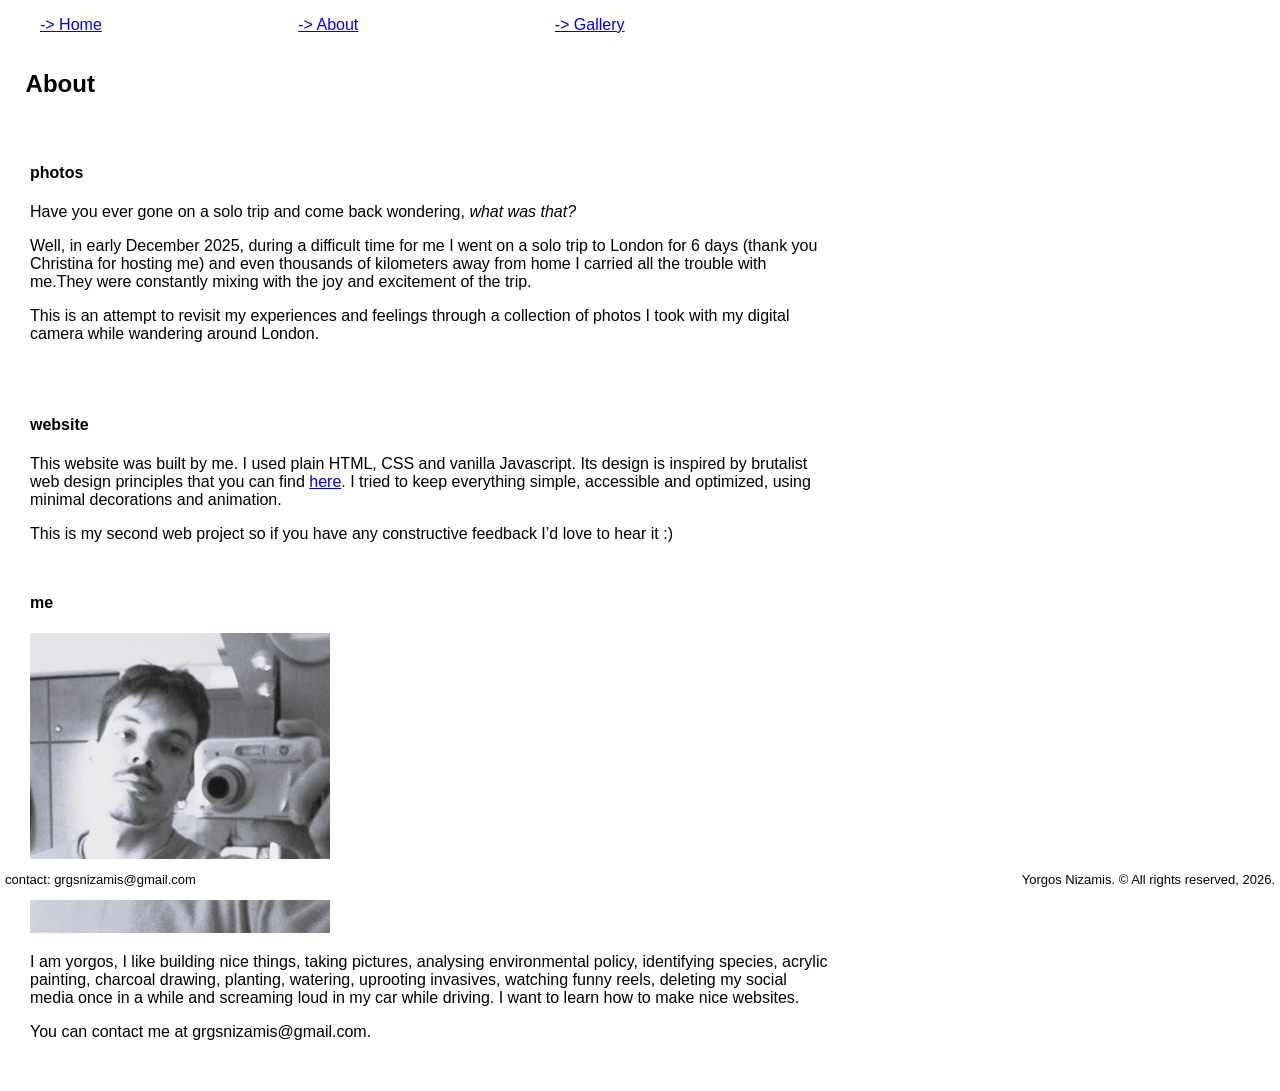
==== about.html @ d4da2dcb "initial commit" ====
<!DOCTYPE html>
<html lang="en">
<head>
    <meta charset="UTF-8">
    <meta name="viewport" content="width=device-width, initial-scale=1.0">
    <link rel="stylesheet" href="styles.css">
    <title>Document</title>
</head>
<body>
    <nav>
        <ul>
            <li><a href="index.html">-> Home</a></li>
            <li><a href="about.html">-> About</a></li>
            <li><a href="gallery.html">-> Gallery</a></li>
            <li><a class="hidden" href="notes.html">-> Notes</a></li>
        </ul>
    </nav>

    <h2>About</h2>

    <div id="photos">
        <h4>photos</h4>
        <p>Have you ever gone on a solo trip and come back wondering, <i>what was that?</i></p>
        <p>Well, in early December 2025, during a difficult time for me I went on a solo trip to London for 6 days (thank you Christina for hosting me) and even thousands of kilometers away from home I carried all the trouble with me.They were constantly mixing with the joy and excitement of the trip.</p>
        <p>This is an attempt to revisit my experiences and feelings through a collection of photos I took with my digital camera while wandering around London.</p>
    </div>
    
    <div id="website">
        <h4>website</h4>
        <p>This website was built by me. I used plain HTML, CSS and vanilla Javascript. Its design is inspired by brutalist web design principles that you can find <a href="https://99designs.com/blog/design-history-movements/brutalism/" target="_blank">here</a>. I tried to keep everything simple, accessible and optimized, using minimal decorations and animation.</p>
        <p>This is my second web project so if you have any constructive feedback I’d love to hear it :)</p>
    </div>
    
    <div id="me">
        <h4>me</h4>
        <img src="images/me.webp" alt="A photo of myself that I took in front of a mirror." width="300px" height="auto">
        <p>I am yorgos, I like building nice things, taking pictures, analysing environmental policy, identifying species, acrylic painting, charcoal drawing, planting, watering, uprooting invasives, watching funny reels, deleting my social media once in a while and screaming loud in my car while driving. I want to learn how to make nice websites.</p>
        <p>You can contact me at grgsnizamis@gmail.com.</p>
    </div>

    <footer>
        <div id="contact_info">
            <p>contact: grgsnizamis@gmail.com</p>
        </div>
        <div id="copyright_info">
            <p>Yorgos Nizamis. &copy; All rights reserved, 2026.</p>
        </div>
    </footer>
</body>
</html>
---- styles.css ----
body {
    font-family: Arial, Helvetica, sans-serif;
    background-color: white;
    margin: 0;
}

nav {
    background-color: white;
    padding: 0px;
}

nav a {
    display: inline-block;
    margin-right: 15vw;
}

nav a:hover {
    background-color: grey;
    color:white;
}

.hidden {
    color:white
}

header {
    background-image: url("images/background.webp");
    background-size: cover;
    background-position: center;
    background-repeat: no-repeat;
    width: 100%;
    height:87vh;
    color: white;
}

header h1 {
    font-size: 15vh;
    margin-top: 0px;
    margin-right:20px;
    margin-bottom: 20px;
    margin-left: 0;
    display: inline-block;
}

@media (max-width: 810px) {
  header h1 {
    font-size: 10vh;
    margin-top: 0px;
    margin-right:20px;
    margin-bottom: 60px;
    margin-left: 0;
    display: inline-block;
  }
}

@media (max-width: 450px) {
  header h1 {
    font-size: 7vh;
    margin-top: 0px;
    margin-right:20px;
    margin-bottom: 85px;
    margin-left: 0;
    display: inline-block;
  }
}

#bigger_title {
    font-size: 15vh;
}

header h5 {
    font-size: 3vh;
}

@media (max-width: 810px) {
  header h5 {
    font-size: 2vh;
  }
}

@media (max-width: 450px) {
  header h5 {
    font-size: 1.5vh;
  }
}

#position1 {
    margin-top:8vh;
    margin-left:5vw;
}

#position2 {
    margin-top:8vh;
    margin-left:31vw;
}

#position3 {
    margin-top:9vh;
    margin-left:52vw;
}

#position4 {
    margin-top:6vh;
    margin-left:62vw;
}

#position5 {
    margin-top:9vh;
    margin-left:86vw;
}

h2 {
    margin-top: 4vh;
    margin-left:2vw;
}

#photos {
    max-width: 800px;
    padding: 25px 10px 10px 30px;
}

#website {
    max-width: 800px;
    padding: 25px 10px 10px 30px;
}

#me {
    max-width: 800px;
    margin: 25px 10px 50px 30px;
}

li {
    display:inline-block;
}

#gallery-images {
    display: flex;
    flex-wrap: wrap;
    justify-content: space-evenly;
    margin: 200px 0px 0px 0px;
}

#gallery-images img {
    max-width: 100%;
    width: 400px;
    height:auto;
}

#gallery-images a {
    margin: 0px 100px 400px 100px;
}

@media (max-width: 600px) {
  #gallery-images a {
    margin: 0px 0px 350px 0px;
  }
}

#gallery-images img:hover {
    filter: invert(1);
}

footer {
    position: fixed;
    left: 0;
    bottom: 0;
    width:100%;
    background-color: white;
    color: black;
    font-size: small;
    display: flex;
    justify-content: space-between;
}
footer p {
    padding-left: 5px;
    padding-right: 5px;
}

.secret_mode {
    background-color: grey;
    color: white;
}

#random-image {
    display: block;
    margin: 7vh auto;
    height: 400px;
    width: auto;
}

#hello {
    max-width: 800px;
    margin: 5vh 6vh 4vh 6vh;
}

#quote-display {
    max-width: 800px;
}

#contact_info {
    display: inline-block;
}

#copyright_info {
    display: inline-block;
}
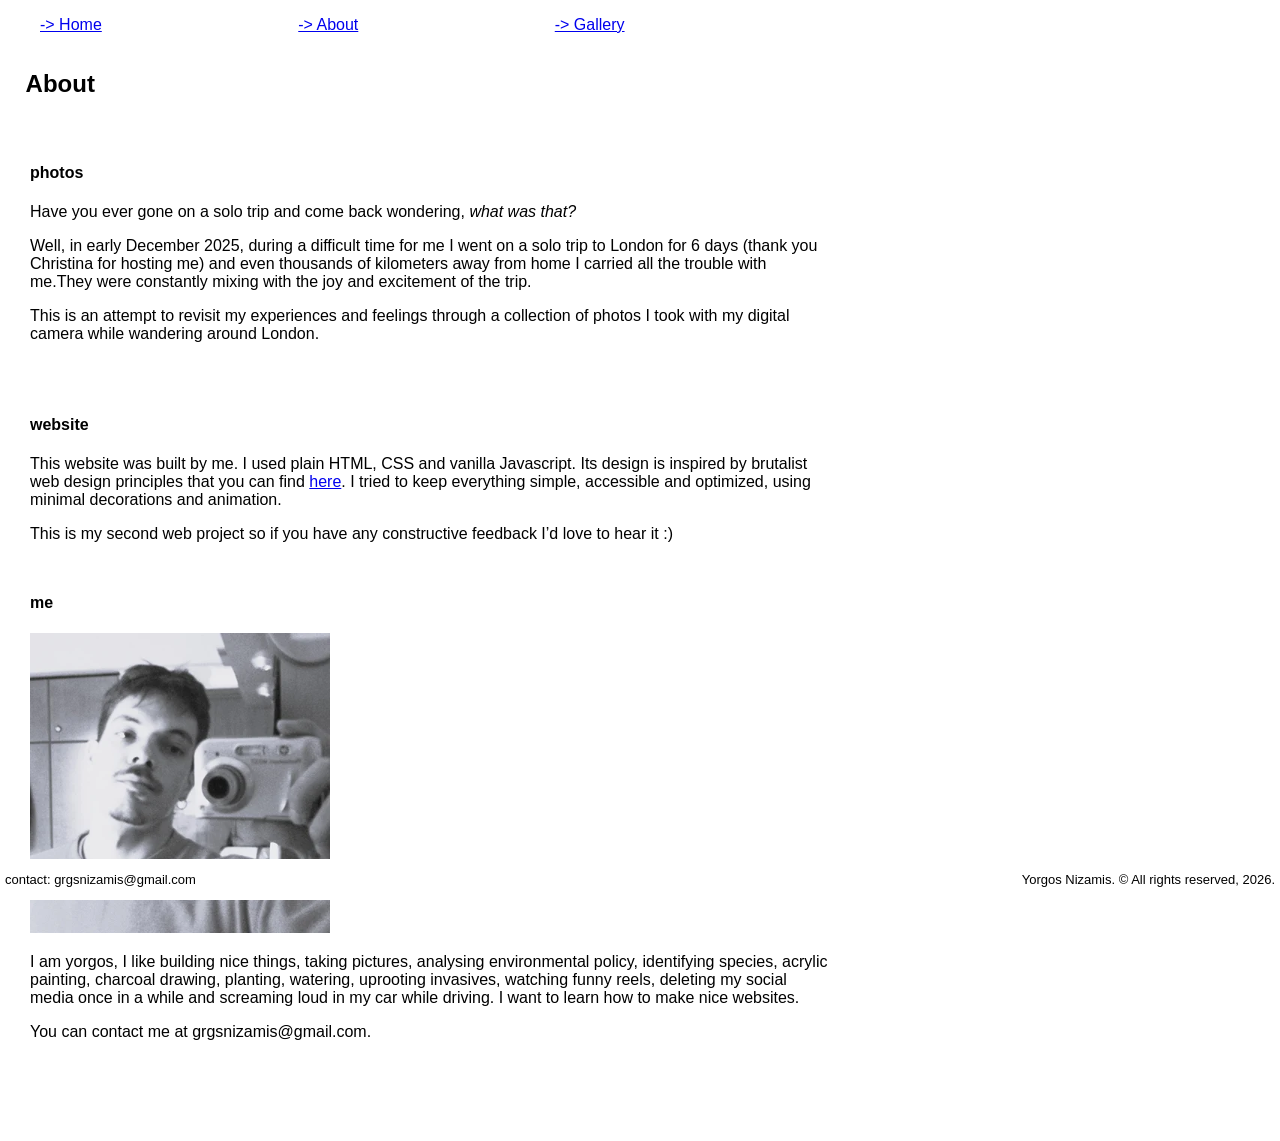
==== commit f6c38bf9: "changes" ====
--- a/about.html
+++ b/about.html
@@ -4,7 +4,7 @@
     <meta charset="UTF-8">
     <meta name="viewport" content="width=device-width, initial-scale=1.0">
     <link rel="stylesheet" href="styles.css">
-    <title>Document</title>
+    <title>about</title>
 </head>
 <body>
     <nav>
--- a/styles.css
+++ b/styles.css
@@ -32,6 +32,17 @@
     height:87vh;
     color: white;
 }
+@media (max-width: 810px) {
+  header {
+    background-image: url("images/background-mobile.webp");
+    background-size: cover;
+    background-position: center;
+    background-repeat: no-repeat;
+    width: 100%;
+    height:87vh;
+    color: white;
+}
+}
 
 header h1 {
     font-size: 15vh;
@@ -80,7 +91,7 @@
 
 @media (max-width: 450px) {
   header h5 {
-    font-size: 1.5vh;
+    font-size: 1.75vh;
   }
 }
 
@@ -126,7 +137,7 @@
 
 #me {
     max-width: 800px;
-    margin: 25px 10px 50px 30px;
+    margin: 25px 10px 100px 30px;
 }
 
 li {
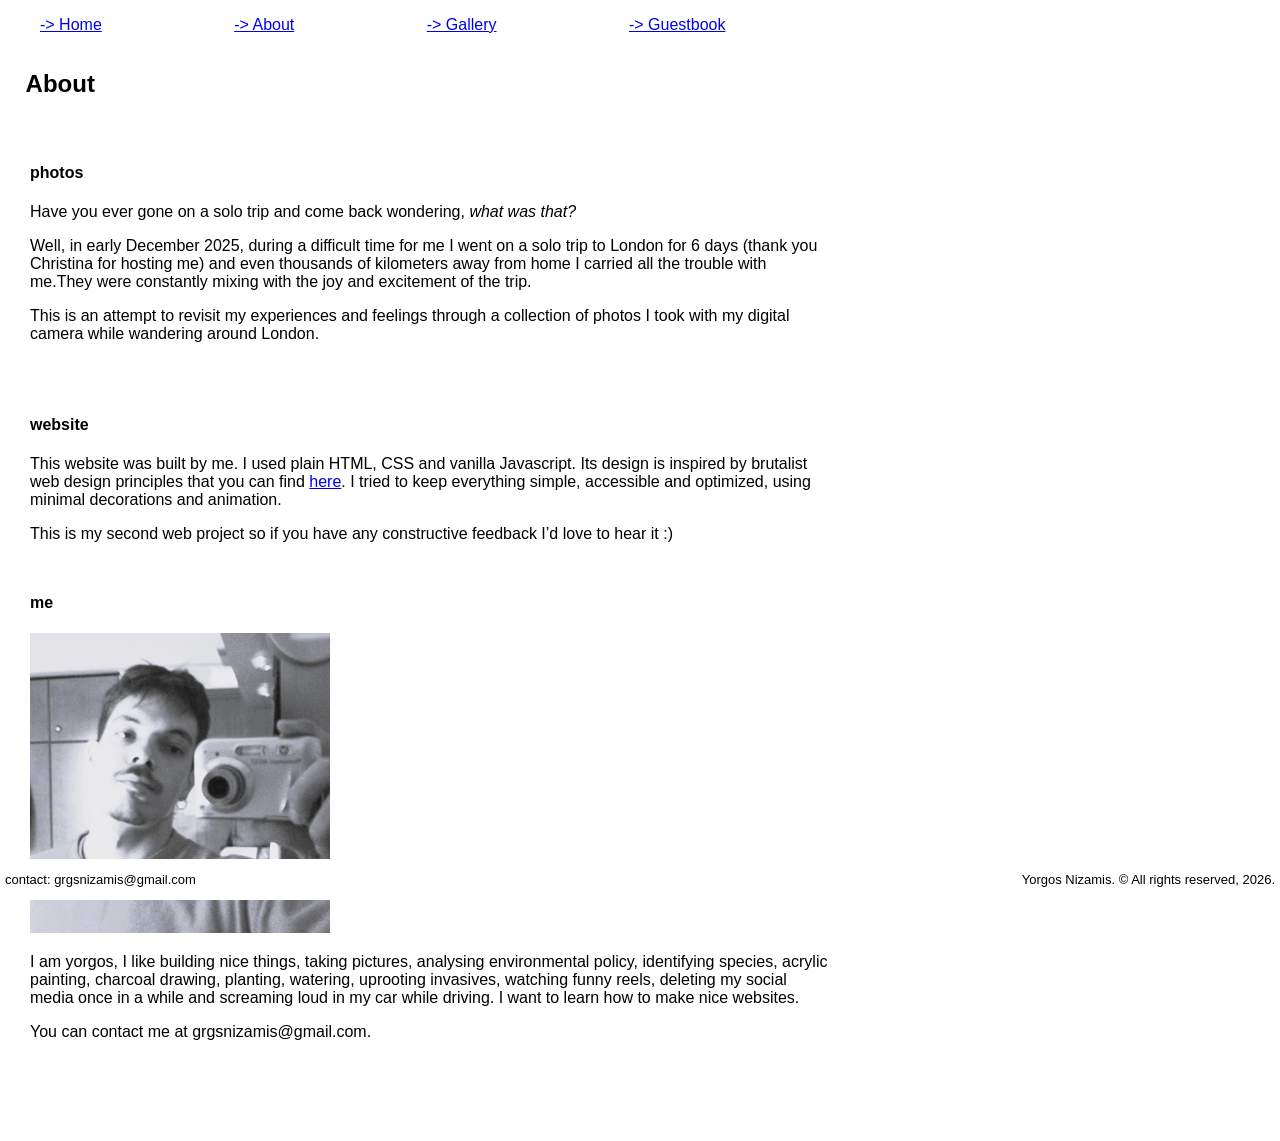
==== commit b44eccea: "minor fixes" ====
--- a/about.html
+++ b/about.html
@@ -12,6 +12,7 @@
             <li><a href="index.html">-> Home</a></li>
             <li><a href="about.html">-> About</a></li>
             <li><a href="gallery.html">-> Gallery</a></li>
+            <li><a href="guestbook.html">-> Guestbook</a></li>
             <li><a class="hidden" href="notes.html">-> Notes</a></li>
         </ul>
     </nav>
--- a/styles.css
+++ b/styles.css
@@ -11,7 +11,7 @@
 
 nav a {
     display: inline-block;
-    margin-right: 15vw;
+    margin-right: 10vw;
 }
 
 nav a:hover {
@@ -214,4 +214,22 @@
 
 #copyright_info {
     display: inline-block;
+}
+
+textarea { 
+    width: 100%; height: 1000px; padding: 10px; font-size: 16px; box-sizing: border-box; 
+}
+        
+.status { 
+    margin-top: 8px;
+    margin-left: 2vw;
+    margin-bottom: 8px;
+    font-size: 14px; 
+    color: #666; 
+    font-style: italic; 
+}
+
+#instructions {
+    max-width: 800px;
+    margin-left: 2vw;
 }
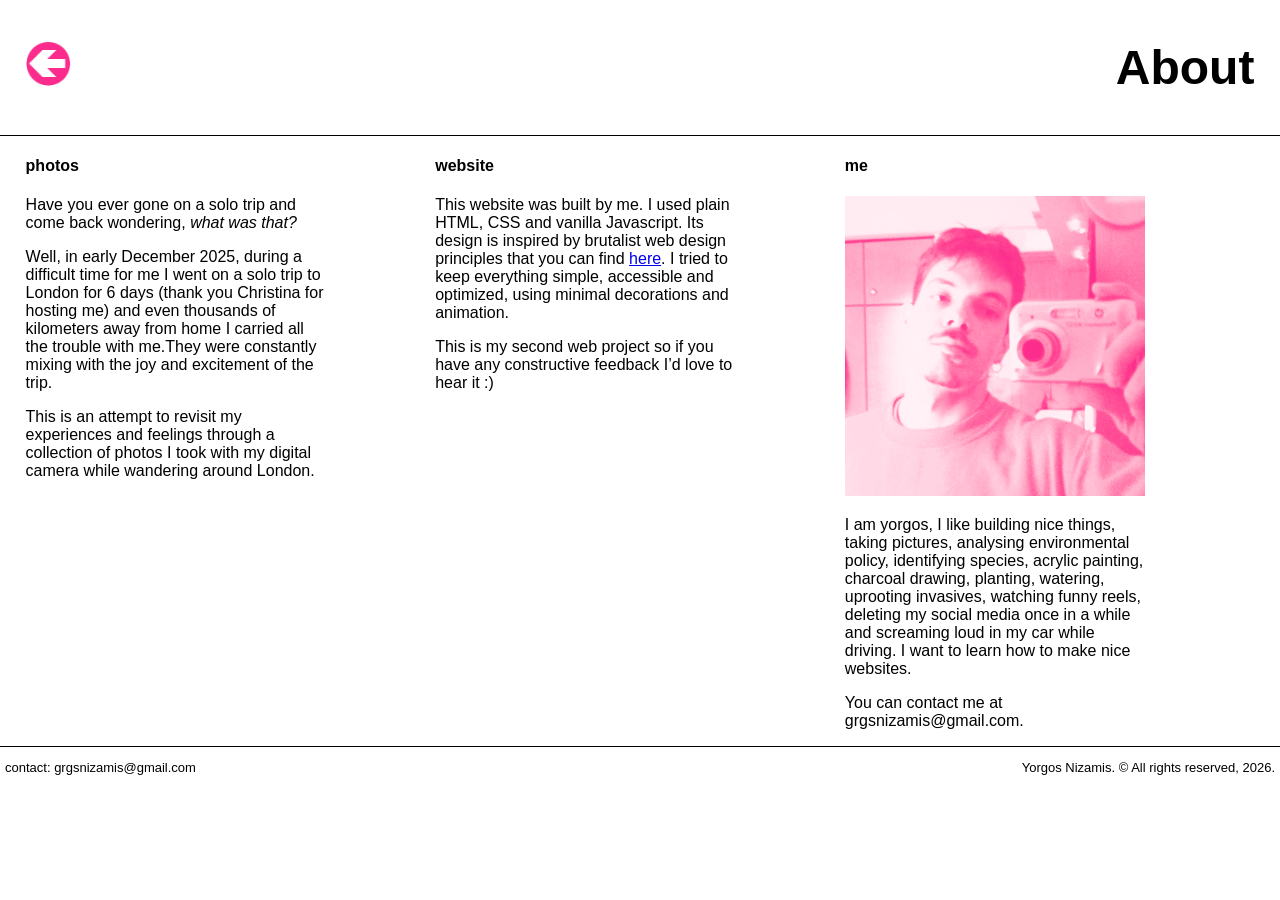
==== commit 93b02730: "new look" ====
--- a/about.html
+++ b/about.html
@@ -7,37 +7,34 @@
     <title>about</title>
 </head>
 <body>
-    <nav>
-        <ul>
-            <li><a href="index.html">-> Home</a></li>
-            <li><a href="about.html">-> About</a></li>
-            <li><a href="gallery.html">-> Gallery</a></li>
-            <li><a href="guestbook.html">-> Guestbook</a></li>
-            <li><a class="hidden" href="notes.html">-> Notes</a></li>
-        </ul>
-    </nav>
+    <header class="secondary_header">
+        <a href="index.html">
+            <img src="images/arrow.png" width="45px" height="auto" alt="back arrow">
+        </a>
+        <h2>About</h2>
+    </header>
 
-    <h2>About</h2>
+    <main id="about_main">
+        <div class="about_section">
+            <h4>photos</h4>
+            <p>Have you ever gone on a solo trip and come back wondering, <i>what was that?</i></p>
+            <p>Well, in early December 2025, during a difficult time for me I went on a solo trip to London for 6 days (thank you Christina for hosting me) and even thousands of kilometers away from home I carried all the trouble with me.They were constantly mixing with the joy and excitement of the trip.</p>
+            <p>This is an attempt to revisit my experiences and feelings through a collection of photos I took with my digital camera while wandering around London.</p>
+        </div>
 
-    <div id="photos">
-        <h4>photos</h4>
-        <p>Have you ever gone on a solo trip and come back wondering, <i>what was that?</i></p>
-        <p>Well, in early December 2025, during a difficult time for me I went on a solo trip to London for 6 days (thank you Christina for hosting me) and even thousands of kilometers away from home I carried all the trouble with me.They were constantly mixing with the joy and excitement of the trip.</p>
-        <p>This is an attempt to revisit my experiences and feelings through a collection of photos I took with my digital camera while wandering around London.</p>
-    </div>
-    
-    <div id="website">
-        <h4>website</h4>
-        <p>This website was built by me. I used plain HTML, CSS and vanilla Javascript. Its design is inspired by brutalist web design principles that you can find <a href="https://99designs.com/blog/design-history-movements/brutalism/" target="_blank">here</a>. I tried to keep everything simple, accessible and optimized, using minimal decorations and animation.</p>
-        <p>This is my second web project so if you have any constructive feedback I’d love to hear it :)</p>
-    </div>
-    
-    <div id="me">
-        <h4>me</h4>
-        <img src="images/me.webp" alt="A photo of myself that I took in front of a mirror." width="300px" height="auto">
-        <p>I am yorgos, I like building nice things, taking pictures, analysing environmental policy, identifying species, acrylic painting, charcoal drawing, planting, watering, uprooting invasives, watching funny reels, deleting my social media once in a while and screaming loud in my car while driving. I want to learn how to make nice websites.</p>
-        <p>You can contact me at grgsnizamis@gmail.com.</p>
-    </div>
+        <div class="about_section">
+            <h4>website</h4>
+            <p>This website was built by me. I used plain HTML, CSS and vanilla Javascript. Its design is inspired by brutalist web design principles that you can find <a href="https://99designs.com/blog/design-history-movements/brutalism/" target="_blank">here</a>. I tried to keep everything simple, accessible and optimized, using minimal decorations and animation.</p>
+            <p>This is my second web project so if you have any constructive feedback I’d love to hear it :)</p>
+        </div>
+
+        <div class="about_section">
+            <h4>me</h4>
+            <img src="images/me.png" alt="A photo of myself that I took in front of a mirror." width="300px" height="auto">
+            <p>I am yorgos, I like building nice things, taking pictures, analysing environmental policy, identifying species, acrylic painting, charcoal drawing, planting, watering, uprooting invasives, watching funny reels, deleting my social media once in a while and screaming loud in my car while driving. I want to learn how to make nice websites.</p>
+            <p>You can contact me at grgsnizamis@gmail.com.</p>
+        </div>
+    </main>
 
     <footer>
         <div id="contact_info">
--- a/styles.css
+++ b/styles.css
@@ -1,3 +1,11 @@
+#home {
+    background-image: url("images/background.png");
+    background-size: cover;
+    background-position: center;
+    background-repeat: no-repeat;
+    max-height:100vh;
+}
+
 body {
     font-family: Arial, Helvetica, sans-serif;
     background-color: white;
@@ -5,56 +13,64 @@
 }
 
 nav {
-    background-color: white;
     padding: 0px;
+    border-bottom: 1px solid black;
 }
 
 nav a {
     display: inline-block;
+    padding: 5px 10px 5px 10px;
     margin-right: 10vw;
+    color:white;
 }
 
 nav a:hover {
-    background-color: grey;
-    color:white;
+    box-shadow: inset 1px 1px black;
+}
+
+.secondary_header {
+    display: flex;
+    justify-content: space-between;
+    align-items: center;
+    padding-left: 2vw;
+    padding-right: 2vw;
+    font-size: 2em;
+    border-bottom: 1px solid black;
+}
+
+.secondary_header p {
+    font-size: 0.5em;
+}
+
+#notes-main {
+    height:75vh;
 }
 
 .hidden {
     color:white
 }
 
-header {
-    background-image: url("images/background.webp");
-    background-size: cover;
-    background-position: center;
-    background-repeat: no-repeat;
+#hero {
     width: 100%;
-    height:87vh;
+    height:85vh;
     color: white;
 }
+
+#hero h1 {
+    font-size: 35vh;
+    letter-spacing: 0.6em;
+    display: inline-block;
+    justify-content: center;
+    margin: 0px 20px 60px 20px;
+    text-align: center;
+}
+
+#tight {
+    letter-spacing: 0.54em;
+}
+
 @media (max-width: 810px) {
-  header {
-    background-image: url("images/background-mobile.webp");
-    background-size: cover;
-    background-position: center;
-    background-repeat: no-repeat;
-    width: 100%;
-    height:87vh;
-    color: white;
-}
-}
-
-header h1 {
-    font-size: 15vh;
-    margin-top: 0px;
-    margin-right:20px;
-    margin-bottom: 20px;
-    margin-left: 0;
-    display: inline-block;
-}
-
-@media (max-width: 810px) {
-  header h1 {
+  #hero h1 {
     font-size: 10vh;
     margin-top: 0px;
     margin-right:20px;
@@ -65,7 +81,7 @@
 }
 
 @media (max-width: 450px) {
-  header h1 {
+  #hero h1 {
     font-size: 7vh;
     margin-top: 0px;
     margin-right:20px;
@@ -75,108 +91,63 @@
   }
 }
 
-#bigger_title {
-    font-size: 15vh;
-}
-
-header h5 {
-    font-size: 3vh;
-}
-
-@media (max-width: 810px) {
-  header h5 {
-    font-size: 2vh;
-  }
-}
-
-@media (max-width: 450px) {
-  header h5 {
-    font-size: 1.75vh;
-  }
-}
-
-#position1 {
-    margin-top:8vh;
-    margin-left:5vw;
-}
-
-#position2 {
-    margin-top:8vh;
-    margin-left:31vw;
-}
-
-#position3 {
-    margin-top:9vh;
-    margin-left:52vw;
-}
-
-#position4 {
-    margin-top:6vh;
-    margin-left:62vw;
-}
-
-#position5 {
-    margin-top:9vh;
-    margin-left:86vw;
-}
-
-h2 {
-    margin-top: 4vh;
-    margin-left:2vw;
-}
-
-#photos {
-    max-width: 800px;
-    padding: 25px 10px 10px 30px;
-}
-
-#website {
-    max-width: 800px;
-    padding: 25px 10px 10px 30px;
-}
-
-#me {
-    max-width: 800px;
-    margin: 25px 10px 100px 30px;
+#about_main {
+    display:grid;
+    grid-template-columns: 1fr 1fr 1fr;
+    padding: 0px 2vw 0px 2vw;
+}
+
+.about_section {
+    max-width: 300px;
 }
 
 li {
     display:inline-block;
 }
 
+#gallery {
+    padding: 50px 2vw 50px 2vw;
+}
+
 #gallery-images {
-    display: flex;
-    flex-wrap: wrap;
-    justify-content: space-evenly;
-    margin: 200px 0px 0px 0px;
-}
-
-#gallery-images img {
+    display: grid;
+    grid-template-columns: 1fr 1fr;
+    gap: 10vw;
+}
+
+.gallery-image {
     max-width: 100%;
     width: 400px;
     height:auto;
-}
-
-#gallery-images a {
-    margin: 0px 100px 400px 100px;
-}
-
-@media (max-width: 600px) {
-  #gallery-images a {
-    margin: 0px 0px 350px 0px;
-  }
+    margin-left: 1vw;
 }
 
 #gallery-images img:hover {
-    filter: invert(1);
+    filter: url(gradient-map.svg#duotone_peachypink);
+}
+
+.gallery-link {
+    display: flex;
+    align-items: flex-start;
+    justify-content: flex-start;
+    text-decoration: none;
+}
+
+.image-description {
+    margin: 0;
+    padding: 0;
+    width: 130px;
+    font-size: small;
+    color: black;
+    text-decoration: none;
 }
 
 footer {
-    position: fixed;
+    position: relative;
     left: 0;
     bottom: 0;
     width:100%;
-    background-color: white;
+    border-top: 1px solid black;
     color: black;
     font-size: small;
     display: flex;
@@ -187,6 +158,10 @@
     padding-right: 5px;
 }
 
+#home_footer {
+    color:white;
+}
+
 .secret_mode {
     background-color: grey;
     color: white;
@@ -194,7 +169,7 @@
 
 #random-image {
     display: block;
-    margin: 7vh auto;
+    margin: 6vh auto;
     height: 400px;
     width: auto;
 }
@@ -217,7 +192,12 @@
 }
 
 textarea { 
-    width: 100%; height: 1000px; padding: 10px; font-size: 16px; box-sizing: border-box; 
+    width: 96vw; 
+    height: 1000px; 
+    margin: 0 2vw 30px 2vw; 
+    font-size: 14px; 
+    box-sizing: border-box;
+    border: 1px solid #fc2c8c;
 }
         
 .status { 
@@ -232,4 +212,9 @@
 #instructions {
     max-width: 800px;
     margin-left: 2vw;
+}
+
+#hidden_link {
+    color: white;
+    text-decoration: none;
 }
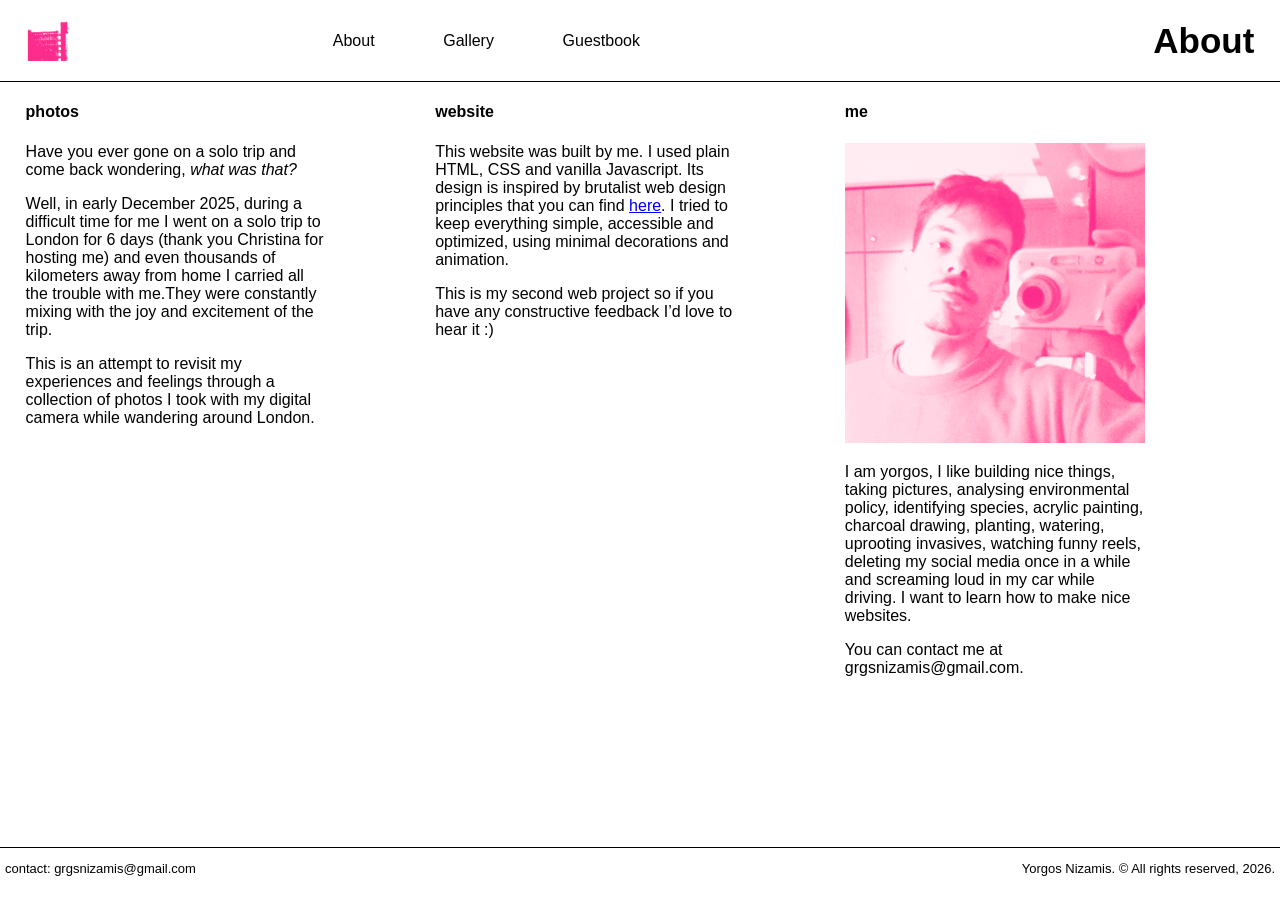
==== commit e9e7c93b: "responsive" ====
--- a/about.html
+++ b/about.html
@@ -8,10 +8,15 @@
 </head>
 <body>
     <header class="secondary_header">
-        <a href="index.html">
-            <img src="images/arrow.png" width="45px" height="auto" alt="back arrow">
+        <a id="home-link"href="index.html">
+                <img src="images/icon-color.png" width="45px" height="auto" alt="icon">
         </a>
-        <h2>About</h2>
+        <nav class="nav-links-container">
+            <a class="link-text" href="about.html">About</a>
+            <a class="link-text" href="gallery.html">Gallery</a>
+            <a class="link-text" href="guestbook.html">Guestbook</a>
+        </nav>
+        <h2 id="page-title">About</h2>
     </header>
 
     <main id="about_main">
--- a/styles.css
+++ b/styles.css
@@ -5,6 +5,15 @@
     background-repeat: no-repeat;
     max-height:100vh;
 }
+@media (max-width:800px) {
+    #home {
+        background-image: url("images/background-mobile.png");
+        background-size: cover;
+        background-position: center;
+        background-repeat: no-repeat;
+        max-height:100vh;
+    }
+}
 
 body {
     font-family: Arial, Helvetica, sans-serif;
@@ -14,28 +23,109 @@
 
 nav {
     padding: 0px;
+}
+
+.secondary_header {
+    display: grid;
+    grid-template-columns: repeat(12, 1fr);
+    justify-items: start;
+    align-items: start;
+    padding-left: 2vw;
+    padding-right: 2vw;
     border-bottom: 1px solid black;
-}
-
-nav a {
-    display: inline-block;
-    padding: 5px 10px 5px 10px;
-    margin-right: 10vw;
-    color:white;
-}
-
-nav a:hover {
-    box-shadow: inset 1px 1px black;
-}
-
-.secondary_header {
+    height: 9vh;
+}
+
+@media (max-width: 800px) {
+    .secondary_header {
+        grid-template-columns: repeat(3, 1fr);
+        grid-template-rows: repeat(2, 1fr);
+        justify-items: start;
+        align-items: start;
+        padding-left: 2vw;
+        padding-right: 2vw;
+        border-bottom: none;
+        height: 30vh;
+    }
+}
+
+#secondary_header_secret {
+    display: grid;
+    grid-template-columns: repeat(12, 1fr);
+    justify-items: start;
+    align-items: start;
+    padding-left: 2vw;
+    padding-right: 2vw;
+    border-bottom: 1px solid white;
+    height: 9vh;
+}
+
+#home-link {
+    grid-column: 1 / span 1;
+    align-self: center;
+    justify-self: start;
+}
+
+#page-title {
+    grid-column: 11 / span 2;
+    justify-self: end;
+    align-self: center;
+    font-size: 35px;
+    margin: 0px;
+    padding: 0px;
+}
+
+@media (max-width: 800px) {
+    #page-title {
+        grid-column: 2 / span 2;
+        grid-row: 1 / span 1;
+        justify-self: end;
+        align-self: center;
+        font-size: 7vw;
+        margin: 0px;
+        padding: 0px;
+    }
+}
+
+.nav-links-container {
+    grid-column: 4 / span 3;
+    width: 100%;
+    align-self: center;
     display: flex;
     justify-content: space-between;
-    align-items: center;
-    padding-left: 2vw;
-    padding-right: 2vw;
-    font-size: 2em;
+}
+
+@media (max-width: 800px) {
+    .nav-links-container {
+        grid-column: 1 / span 1;
+        grid-row: 2 / span 1;
+        width: 100%;
+        height: 100%;
+        align-self: center;
+        display: flex;
+        flex-direction: column;
+        justify-content: space-between;
+        align-items: flex-start;
+        padding-bottom: 5vh;
+    }
+}
+
+.link-text {
+    font-size: medium;
+    text-decoration: none;
+    color:black;
+}
+
+.link-text:hover {
     border-bottom: 1px solid black;
+}
+
+.home-hover-effect:hover {
+    border-bottom: 1px solid white;
+}
+
+.home-text-color {
+    color: white;
 }
 
 .secondary_header p {
@@ -43,7 +133,28 @@
 }
 
 #notes-main {
-    height:75vh;
+    min-height:85vh;
+    display: grid;
+    grid-template-columns: 1fr 2fr 2fr;
+    margin: 0px 2vw 0px 2vw;
+}
+
+@media (max-width:600px) {
+    #notes-main {
+        min-height:85vh;
+        display: grid;
+        grid-template-columns: 1fr 1fr;
+        margin: 0px 2vw 0px 2vw;
+    }
+}
+
+@media (max-width:450px) {
+    #notes-main {
+        min-height:85vh;
+        display: grid;
+        grid-template-columns: 1fr;
+        margin: 0px 2vw 0px 2vw;
+    }
 }
 
 .hidden {
@@ -56,8 +167,18 @@
     color: white;
 }
 
-#hero h1 {
-    font-size: 35vh;
+@media (max-width: 800px) {
+    #hero {
+        display: grid;
+        grid-template-columns: 1fr 1fr 1fr;
+        width: 100%;
+        height: 65vh;
+        color: white;
+    }
+}
+
+#hero-text {
+    font-size: 17vw;
     letter-spacing: 0.6em;
     display: inline-block;
     justify-content: center;
@@ -69,25 +190,33 @@
     letter-spacing: 0.54em;
 }
 
-@media (max-width: 810px) {
-  #hero h1 {
-    font-size: 10vh;
-    margin-top: 0px;
-    margin-right:20px;
-    margin-bottom: 60px;
-    margin-left: 0;
-    display: inline-block;
+@media (max-width: 800px) {
+  #hero-text {
+    grid-column: 1 / span 3;
+    font-size: 20vw;
+    letter-spacing: 0.5em;
+    justify-self: center;
+    align-self: end;
+    margin:0;
+    padding-bottom: 10vh;
   }
 }
 
+@media (max-width:800px) {
+    #tight {
+        letter-spacing: 0.4em;
+    }
+}
+
 @media (max-width: 450px) {
-  #hero h1 {
-    font-size: 7vh;
-    margin-top: 0px;
-    margin-right:20px;
-    margin-bottom: 85px;
-    margin-left: 0;
-    display: inline-block;
+  #hero-text {
+    grid-column: 1 / span 3;
+    font-size: 20vw;
+    letter-spacing: 0.5em;
+    justify-self: center;
+    align-self: end;
+    margin:0;
+    padding-bottom: 10vh;
   }
 }
 
@@ -95,6 +224,25 @@
     display:grid;
     grid-template-columns: 1fr 1fr 1fr;
     padding: 0px 2vw 0px 2vw;
+    min-height: 85vh;
+}
+
+@media (max-width:800px) {
+    #about_main {
+        display:grid;
+        grid-template-columns: 1fr 1fr;
+        padding: 0px 2vw 0px 2vw;
+        min-height: 85vh;
+    }
+}
+
+@media (max-width:600px) {
+    #about_main {
+        display:grid;
+        grid-template-columns: 1fr;
+        padding: 0px 2vw 0px 2vw;
+        min-height: 85vh;
+    }
 }
 
 .about_section {
@@ -115,8 +263,16 @@
     gap: 10vw;
 }
 
+@media (max-width:1000px) {
+    #gallery-images {
+        display:grid;
+        grid-template-columns: 1fr;
+        gap:10vw;
+    }
+}
+
 .gallery-image {
-    max-width: 100%;
+    max-width: 80%;
     width: 400px;
     height:auto;
     margin-left: 1vw;
@@ -138,8 +294,14 @@
     padding: 0;
     width: 130px;
     font-size: small;
-    color: black;
+    color: #666666;
     text-decoration: none;
+}
+
+@media (max-width:600px) {
+    .image-description {
+        font-size:x-small;
+    }
 }
 
 footer {
@@ -153,6 +315,21 @@
     display: flex;
     justify-content: space-between;
 }
+
+@media (max-width: 800px) {
+    footer {
+        position: relative;
+        left: 0;
+        bottom: 0;
+        width:100%;
+        height:5vh;
+        border-top: none;
+        color: black;
+        font-size: small;
+        display: flex;
+        justify-content: space-between;
+        }
+}
 footer p {
     padding-left: 5px;
     padding-right: 5px;
@@ -163,8 +340,13 @@
 }
 
 .secret_mode {
-    background-color: grey;
+    background-color: rgb(22, 22, 22);
     color: white;
+}
+
+#secret_footer {
+    color:white;
+    border-top: 1px solid white;
 }
 
 #random-image {
@@ -175,8 +357,15 @@
 }
 
 #hello {
-    max-width: 800px;
-    margin: 5vh 6vh 4vh 6vh;
+    max-width: 200px;
+    font-size: 20px;
+    border-right: 1px solid white;
+}
+
+@media (max-width:450px) {
+    #hello {
+        border-right: none;
+    }
 }
 
 #quote-display {
@@ -195,9 +384,12 @@
     width: 96vw; 
     height: 1000px; 
     margin: 0 2vw 30px 2vw; 
-    font-size: 14px; 
+    font-size: 18px;
+    font-family: Impact, Haettenschweiler, 'Arial Narrow Bold', sans-serif;
     box-sizing: border-box;
-    border: 1px solid #fc2c8c;
+    color:white;
+    background-color: #fc2c8c;
+    border: none;
 }
         
 .status { 
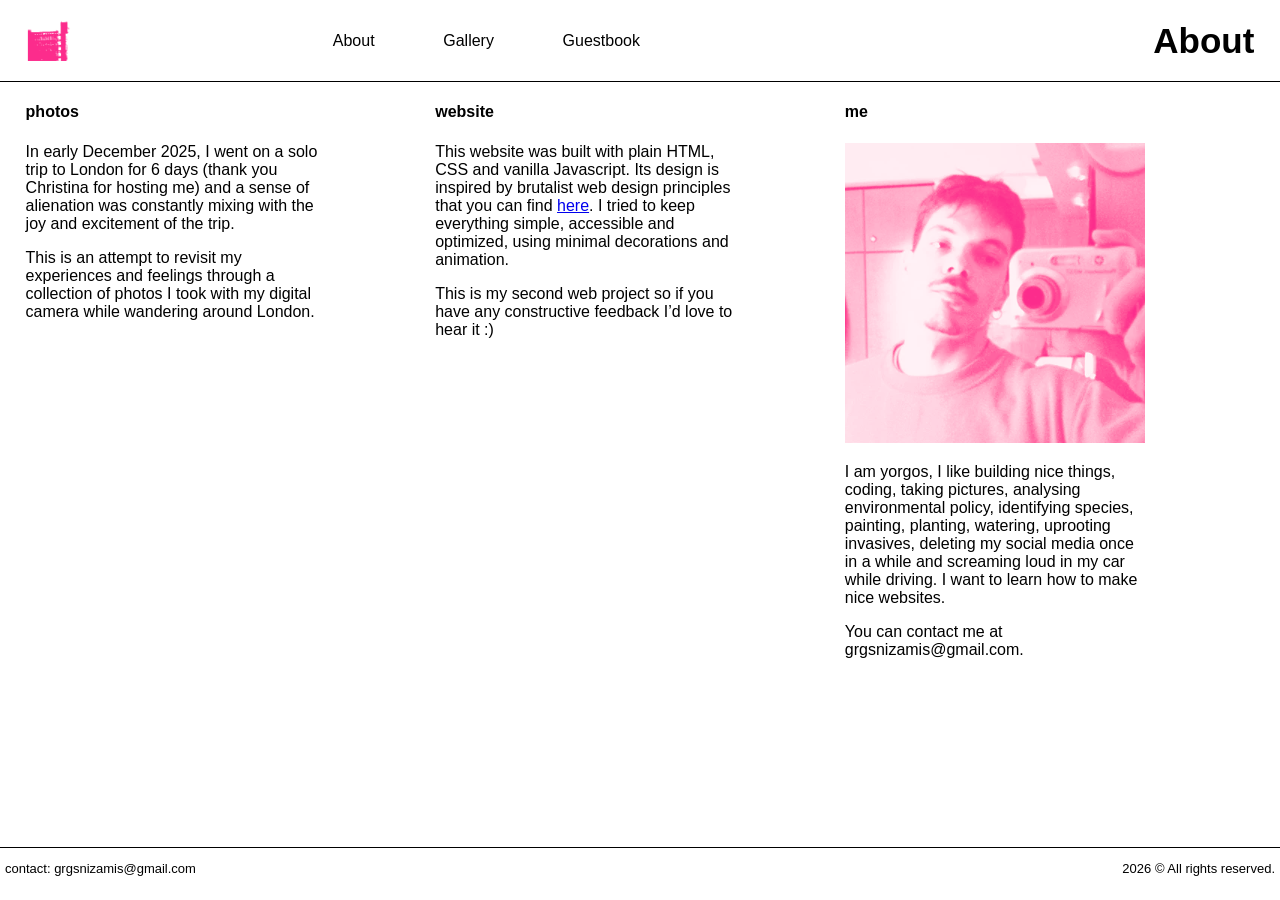
==== commit f8c08a6c: "text changes" ====
--- a/about.html
+++ b/about.html
@@ -22,21 +22,20 @@
     <main id="about_main">
         <div class="about_section">
             <h4>photos</h4>
-            <p>Have you ever gone on a solo trip and come back wondering, <i>what was that?</i></p>
-            <p>Well, in early December 2025, during a difficult time for me I went on a solo trip to London for 6 days (thank you Christina for hosting me) and even thousands of kilometers away from home I carried all the trouble with me.They were constantly mixing with the joy and excitement of the trip.</p>
+            <p>In early December 2025, I went on a solo trip to London for 6 days (thank you Christina for hosting me) and a sense of alienation was constantly mixing with the joy and excitement of the trip. </p>
             <p>This is an attempt to revisit my experiences and feelings through a collection of photos I took with my digital camera while wandering around London.</p>
         </div>
 
         <div class="about_section">
             <h4>website</h4>
-            <p>This website was built by me. I used plain HTML, CSS and vanilla Javascript. Its design is inspired by brutalist web design principles that you can find <a href="https://99designs.com/blog/design-history-movements/brutalism/" target="_blank">here</a>. I tried to keep everything simple, accessible and optimized, using minimal decorations and animation.</p>
+            <p>This website was built with plain HTML, CSS and vanilla Javascript. Its design is inspired by brutalist web design principles that you can find <a href="https://99designs.com/blog/design-history-movements/brutalism/" target="_blank">here</a>. I tried to keep everything simple, accessible and optimized, using minimal decorations and animation.</p>
             <p>This is my second web project so if you have any constructive feedback I’d love to hear it :)</p>
         </div>
 
         <div class="about_section">
             <h4>me</h4>
             <img src="images/me.png" alt="A photo of myself that I took in front of a mirror." width="300px" height="auto">
-            <p>I am yorgos, I like building nice things, taking pictures, analysing environmental policy, identifying species, acrylic painting, charcoal drawing, planting, watering, uprooting invasives, watching funny reels, deleting my social media once in a while and screaming loud in my car while driving. I want to learn how to make nice websites.</p>
+            <p>I am yorgos, I like building nice things, coding, taking pictures, analysing environmental policy, identifying species, painting, planting, watering, uprooting invasives, deleting my social media once in a while and screaming loud in my car while driving. I want to learn how to make nice websites.</p>
             <p>You can contact me at grgsnizamis@gmail.com.</p>
         </div>
     </main>
@@ -46,7 +45,7 @@
             <p>contact: grgsnizamis@gmail.com</p>
         </div>
         <div id="copyright_info">
-            <p>Yorgos Nizamis. &copy; All rights reserved, 2026.</p>
+            <p>2026 &copy; All rights reserved.</p>
         </div>
     </footer>
 </body>
